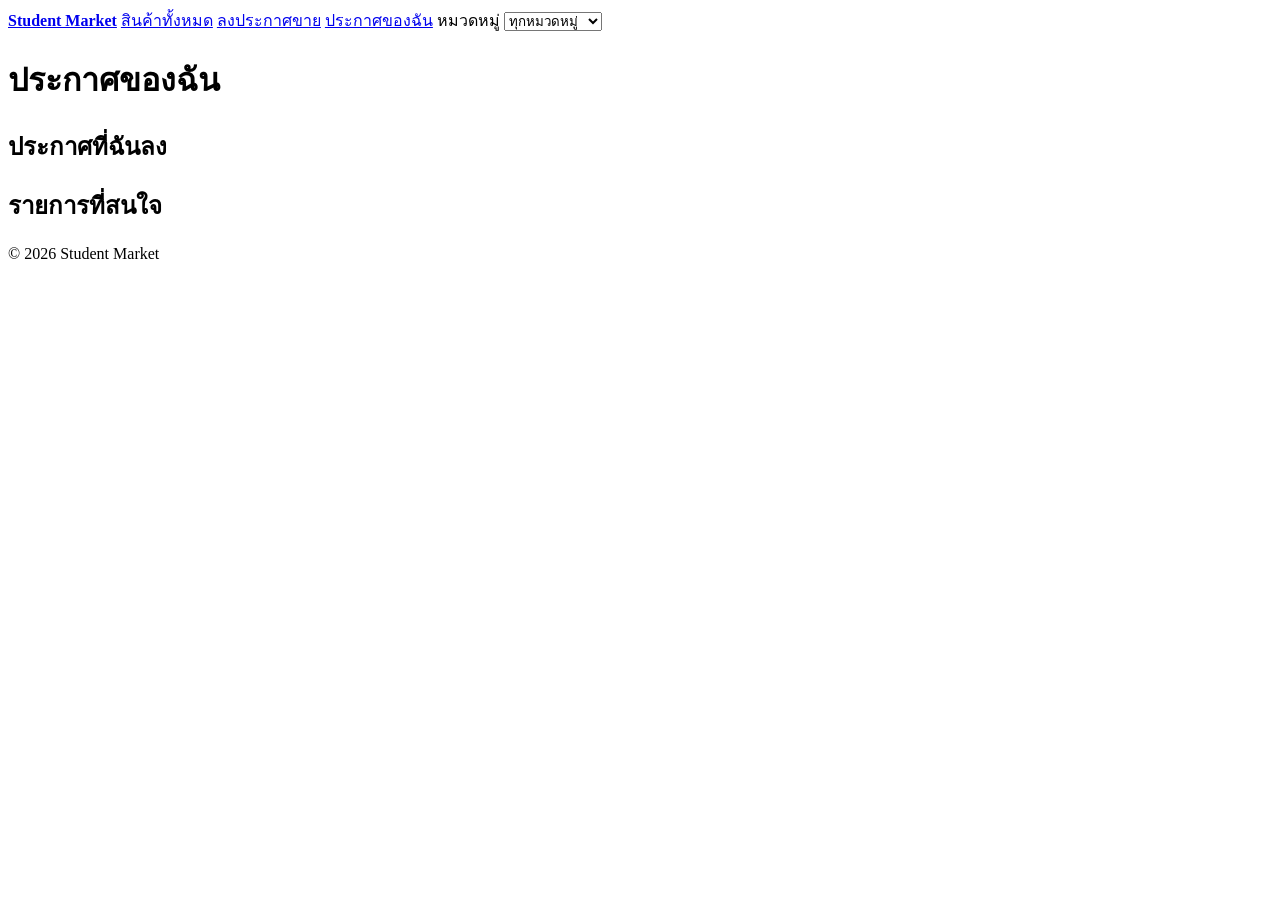
==== my-listings.html @ 9438e28c "Add files via upload" ====
<!DOCTYPE html>
<html lang="th">
<head>
	<meta charset="utf-8">
	<meta name="viewport" content="width=device-width, initial-scale=1">
	<title>ประกาศของฉัน | Student Market</title>
</head>
<body>
	<header>
		<nav aria-label="เมนูหลัก">
			<a href="index.html"><strong>Student Market</strong></a>
			<a href="products.html">สินค้าทั้งหมด</a>
			<a href="sell.html">ลงประกาศขาย</a>
			<a href="my-listings.html">ประกาศของฉัน</a>
			<label>หมวดหมู่
				<select name="category">
				<option value="">ทุกหมวดหมู่</option>
				<option>หนังสือเรียน</option>
				<option>ชุดนักศึกษา</option>
				<option>เครื่องคิดเลข</option>
				<option>ของใช้ในหอ</option>
				</select>
			</label>
		</nav>
	</header>
	<main>
		<h1>ประกาศของฉัน</h1>
	<section>
		<h2>ประกาศที่ฉันลง</h2>
	<div></div>
	</section>
	
	<section>
	<h2>รายการที่สนใจ</h2>
	<div></div>
	</section>
	</main>
	<footer>
	<p>&copy; 2026 Student Market</p>
	</footer>
</body>
</html>
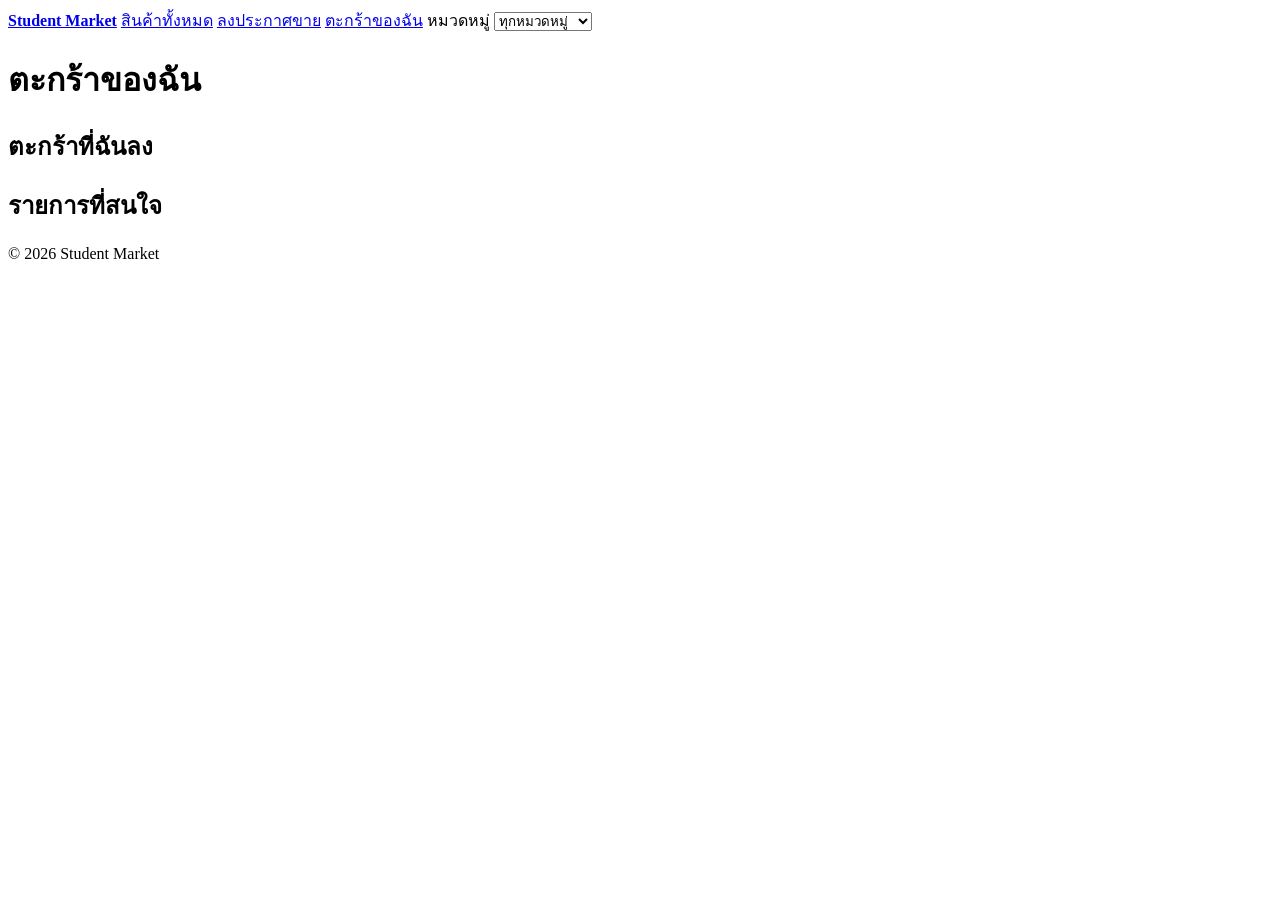
==== commit 6cf0f86c: "Update my-listings.html" ====
--- a/my-listings.html
+++ b/my-listings.html
@@ -3,7 +3,7 @@
 <head>
 	<meta charset="utf-8">
 	<meta name="viewport" content="width=device-width, initial-scale=1">
-	<title>ประกาศของฉัน | Student Market</title>
+	<title>ตะกร้าของฉัน | Student Market</title>
 </head>
 <body>
 	<header>
@@ -11,7 +11,7 @@
 			<a href="index.html"><strong>Student Market</strong></a>
 			<a href="products.html">สินค้าทั้งหมด</a>
 			<a href="sell.html">ลงประกาศขาย</a>
-			<a href="my-listings.html">ประกาศของฉัน</a>
+			<a href="my-listings.html">ตะกร้าของฉัน</a>
 			<label>หมวดหมู่
 				<select name="category">
 				<option value="">ทุกหมวดหมู่</option>
@@ -24,9 +24,9 @@
 		</nav>
 	</header>
 	<main>
-		<h1>ประกาศของฉัน</h1>
+		<h1>ตะกร้าของฉัน</h1>
 	<section>
-		<h2>ประกาศที่ฉันลง</h2>
+		<h2>ตะกร้าที่ฉันลง</h2>
 	<div></div>
 	</section>
 	
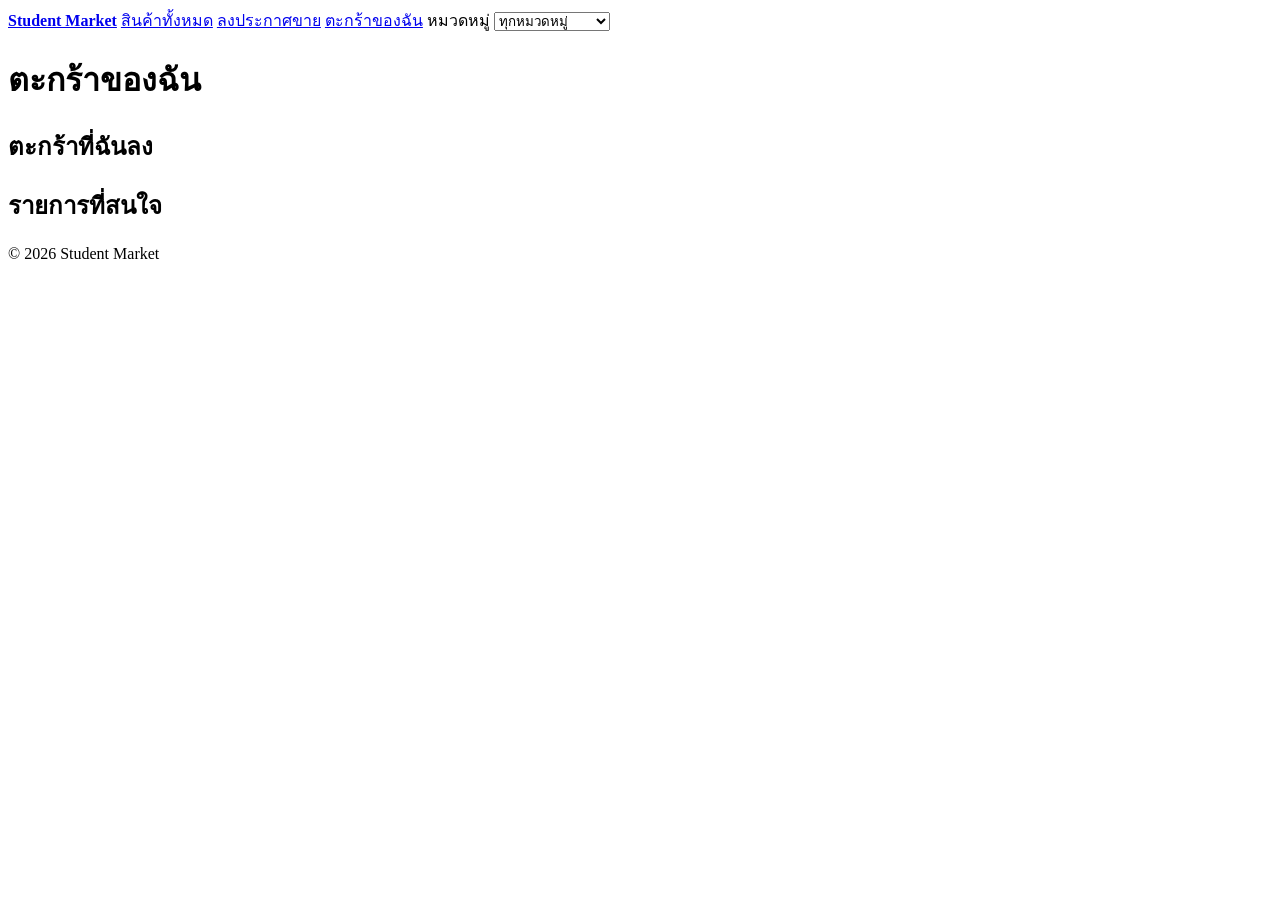
==== commit 1c9f04c3: "Update my-listings.html" ====
--- a/my-listings.html
+++ b/my-listings.html
@@ -15,9 +15,9 @@
 			<label>หมวดหมู่
 				<select name="category">
 				<option value="">ทุกหมวดหมู่</option>
-				<option>หนังสือเรียน</option>
+				<option>อุปกรณ์การเรียน</option>
 				<option>ชุดนักศึกษา</option>
-				<option>เครื่องคิดเลข</option>
+				<option>ของใช้ส่วนตัว</option>
 				<option>ของใช้ในหอ</option>
 				</select>
 			</label>
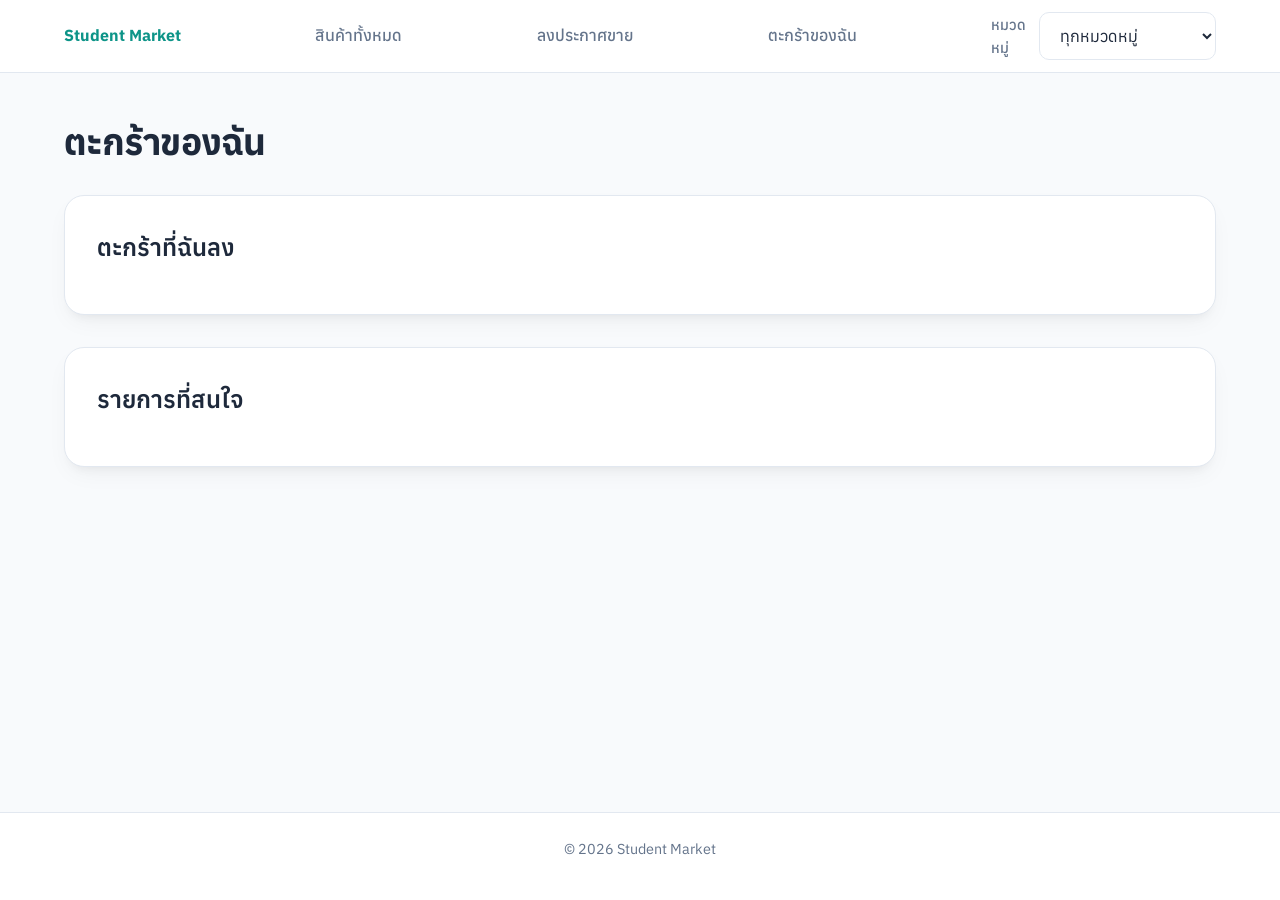
==== commit 86fab82c: "Update my-listings.html" ====
--- a/my-listings.html
+++ b/my-listings.html
@@ -1,9 +1,16 @@
 <!DOCTYPE html>
 <html lang="th">
 <head>
-	<meta charset="utf-8">
-	<meta name="viewport" content="width=device-width, initial-scale=1">
-	<title>ตะกร้าของฉัน | Student Market</title>
+	<head>
+  <meta charset="utf-8">
+  <meta name="viewport" content="width=device-width, initial-scale=1">
+  <title>...</title>
+  <!-- โหลดฟอนต์ Anuphan และไฟล์ CSS -->
+  <link rel="preconnect" href="https://fonts.googleapis.com">
+  <link rel="preconnect" href="https://fonts.gstatic.com" crossorigin>
+  <link href="https://fonts.googleapis.com/css2?family=Anuphan:wght@300;400;500;600;700&display=swap" rel="stylesheet">
+  <link rel="stylesheet" href="css/style.css">
+</head>
 </head>
 <body>
 	<header>
--- a/css/style.css
+++ b/css/style.css
@@ -0,0 +1,292 @@
+/* =========================================================
+   Student Market — Master CSS Stylesheet
+   โทนสี Modern Teal / Mint (Clean & Professional)
+   ========================================================= */
+
+:root {
+  --primary: #0d9488;         /* สีเขียว Teal หลัก */
+  --primary-hover: #0f766e;   /* สีเขียวเข้มตอนโฮิเวอร์ */
+  --bg-main: #f8fafc;         /* พื้นหลังภาพรวม */
+  --card-bg: #ffffff;         /* พื้นหลังการ์ดและฟอร์ม */
+  --text-main: #1e293b;       /* ตัวอักษรหลัก */
+  --text-light: #64748b;      /* ตัวอักษรรอง */
+  --border-color: #e2e8f0;    /* เส้นขอบ */
+  --radius-lg: 20px;          /* ความโค้งกล่องหลัก */
+  --radius-sm: 10px;          /* ความโค้งปุ่มและช่องกรอก */
+  --shadow: 0 10px 25px -5px rgba(0, 0, 0, 0.05), 0 8px 10px -6px rgba(0, 0, 0, 0.05);
+}
+
+* {
+  box-sizing: border-box;
+  margin: 0;
+  padding: 0;
+}
+
+body {
+  font-family: "Anuphan", sans-serif, -apple-system, BlinkMacSystemFont, "Segoe UI", Roboto;
+  background-color: var(--bg-main);
+  color: var(--text-main);
+  line-height: 1.6;
+  display: flex;
+  flex-direction: column;
+  min-height: 100vh;
+}
+
+/* ===== 1. Navbar & Header ===== */
+header {
+  background: rgba(255, 255, 255, 0.9);
+  backdrop-filter: blur(12px);
+  border-bottom: 1px solid var(--border-color);
+  position: sticky;
+  top: 0;
+  z-index: 100;
+}
+
+nav[aria-label="เมนูหลัก"] {
+  max-width: 1200px;
+  margin: 0 auto;
+  padding: 0 24px;
+  height: 72px;
+  display: flex;
+  align-items: center;
+  justify-content: space-between;
+  gap: 16px;
+  flex-wrap: wrap;
+}
+
+nav[aria-label="เมนูหลัก"] a {
+  color: var(--text-light);
+  text-decoration: none;
+  font-weight: 500;
+  transition: color 0.2s ease;
+}
+
+nav[aria-label="เมนูหลัก"] a:hover,
+nav[aria-label="เมนูหลัก"] a strong {
+  color: var(--primary);
+}
+
+nav[aria-label="เมนูหลัก"] label {
+  display: flex;
+  align-items: center;
+  gap: 8px;
+  font-size: 0.9rem;
+  color: var(--text-light);
+}
+
+/* ===== 2. Main Layout ===== */
+main {
+  max-width: 1200px;
+  width: 100%;
+  margin: 40px auto;
+  padding: 0 24px;
+  flex: 1;
+}
+
+h1 {
+  font-size: 2.25rem;
+  font-weight: 700;
+  margin-bottom: 24px;
+  letter-spacing: -0.02em;
+}
+
+h2 {
+  font-size: 1.5rem;
+  font-weight: 600;
+  margin-bottom: 16px;
+  color: var(--text-main);
+}
+
+p {
+  margin-bottom: 16px;
+}
+
+/* ===== 3. Sections & Containers ===== */
+section {
+  background: var(--card-bg);
+  border: 1px solid var(--border-color);
+  border-radius: var(--radius-lg);
+  padding: 32px;
+  margin-bottom: 32px;
+  box-shadow: var(--shadow);
+}
+
+/* ===== 4. Forms & Inputs ===== */
+form {
+  display: grid;
+  gap: 20px;
+}
+
+form p {
+  display: flex;
+  flex-direction: column;
+  gap: 8px;
+  margin-bottom: 0;
+}
+
+label {
+  font-weight: 500;
+  font-size: 0.95rem;
+}
+
+input[type="text"],
+input[type="number"],
+input[type="search"],
+select,
+textarea {
+  width: 100%;
+  padding: 12px 16px;
+  border: 1px solid var(--border-color);
+  border-radius: var(--radius-sm);
+  font-family: inherit;
+  font-size: 1rem;
+  background: #fff;
+  color: var(--text-main);
+  transition: border-color 0.2s, box-shadow 0.2s;
+}
+
+input:focus, select:focus, textarea:focus {
+  outline: none;
+  border-color: var(--primary);
+  box-shadow: 0 0 0 3px rgba(13, 148, 136, 0.15);
+}
+
+fieldset {
+  border: 1px solid var(--border-color);
+  border-radius: var(--radius-sm);
+  padding: 16px;
+  display: flex;
+  gap: 24px;
+  background: #fff;
+}
+
+legend {
+  font-weight: 600;
+  padding: 0 8px;
+  color: var(--text-main);
+}
+
+fieldset label {
+  display: flex;
+  align-items: center;
+  gap: 6px;
+  font-weight: 400;
+  cursor: pointer;
+}
+
+/* ===== 5. Buttons ===== */
+button[type="submit"],
+.btn-main {
+  background-color: var(--primary);
+  color: white;
+  border: none;
+  padding: 12px 28px;
+  border-radius: 999px;
+  font-family: inherit;
+  font-weight: 600;
+  cursor: pointer;
+  transition: background-color 0.2s, transform 0.1s, box-shadow 0.2s;
+  display: inline-flex;
+  justify-content: center;
+  align-items: center;
+  box-shadow: 0 4px 12px rgba(13, 148, 136, 0.25);
+}
+
+button[type="submit"]:hover {
+  background-color: var(--primary-hover);
+  transform: translateY(-1px);
+  box-shadow: 0 6px 16px rgba(13, 148, 136, 0.35);
+}
+
+button[type="reset"] {
+  background-color: transparent;
+  color: var(--text-light);
+  border: 1px solid var(--border-color);
+  padding: 10px 20px;
+  border-radius: 999px;
+  font-family: inherit;
+  font-weight: 500;
+  cursor: pointer;
+  transition: background-color 0.2s, color 0.2s;
+}
+
+button[type="reset"]:hover {
+  background-color: var(--border-color);
+  color: var(--text-main);
+}
+
+/* ===== 6. Product Grid & Cards (รองรับการเรนเดอร์สินค้า) ===== */
+.product-grid {
+  display: grid;
+  grid-template-columns: repeat(auto-fill, minmax(240px, 1fr));
+  gap: 24px;
+  margin-top: 20px;
+}
+
+.product {
+  background: #fff;
+  border: 1px solid var(--border-color);
+  border-radius: var(--radius-sm);
+  padding: 16px;
+  display: flex;
+  flex-direction: column;
+  gap: 12px;
+  transition: transform 0.2s, box-shadow 0.2s;
+}
+
+.product:hover {
+  transform: translateY(-4px);
+  box-shadow: var(--shadow);
+}
+
+.product img {
+  width: 100%;
+  height: 180px;
+  object-fit: cover;
+  border-radius: 8px;
+  background: var(--border-color);
+}
+
+.product h3 {
+  font-size: 1.1rem;
+  font-weight: 600;
+}
+
+.price {
+  font-weight: 700;
+  color: var(--primary);
+  font-size: 1.15rem;
+}
+
+/* ===== 7. Footer ===== */
+footer {
+  text-align: center;
+  padding: 24px;
+  border-top: 1px solid var(--border-color);
+  background: var(--card-bg);
+  color: var(--text-light);
+  font-size: 0.9rem;
+}
+
+/* ===== 8. Responsive Design ===== */
+@media (max-width: 768px) {
+  nav[aria-label="เมนูหลัก"] {
+    height: auto;
+    padding: 12px 16px;
+    flex-direction: column;
+    align-items: stretch;
+  }
+  
+  section {
+    padding: 20px;
+  }
+  
+  fieldset {
+    flex-direction: column;
+    gap: 12px;
+  }
+  
+  .product-grid {
+    grid-template-columns: 1fr;
+  }
+}
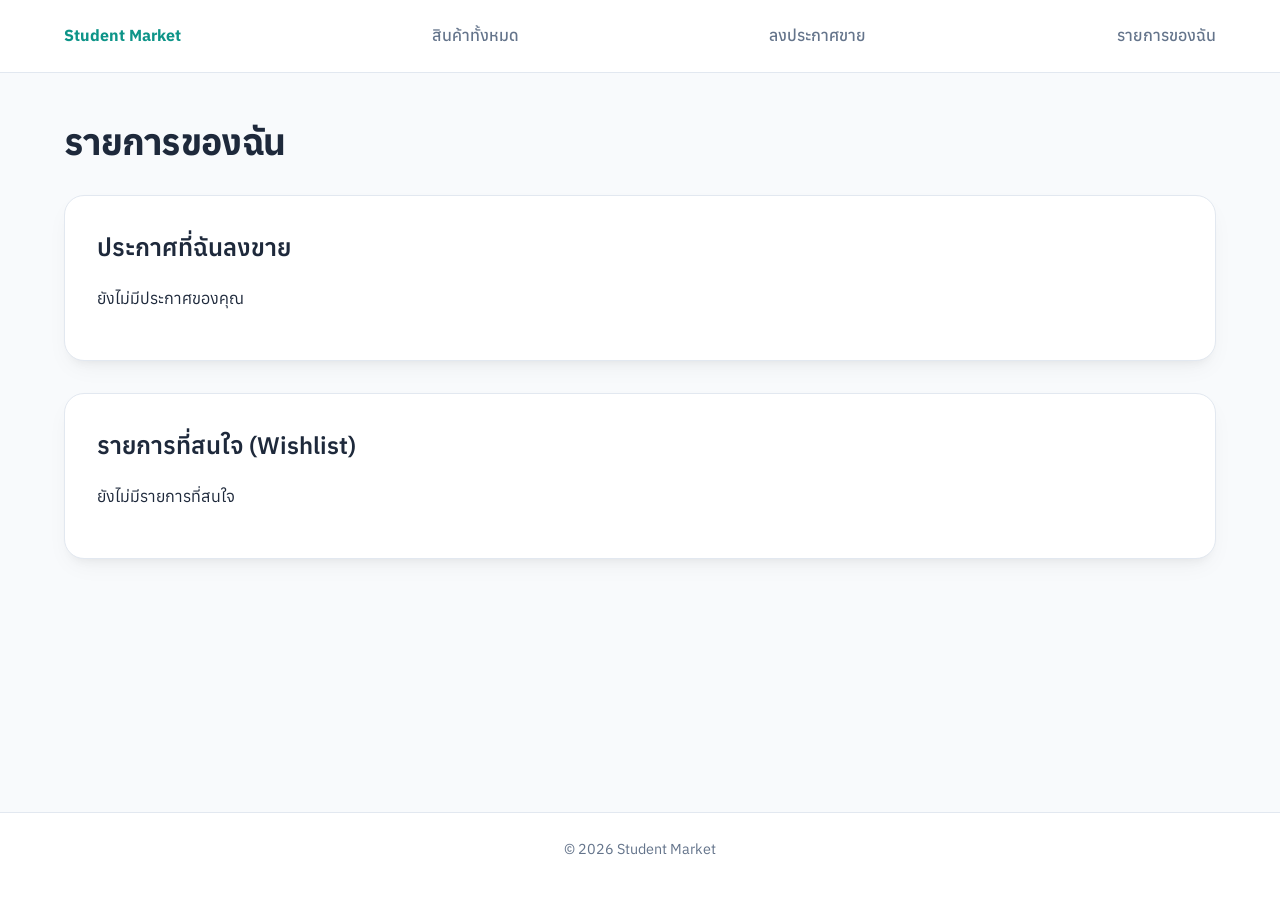
==== commit e168ecaf: "Add files via upload" ====
--- a/my-listings.html
+++ b/my-listings.html
@@ -1,49 +1,43 @@
 <!DOCTYPE html>
 <html lang="th">
 <head>
-	<head>
   <meta charset="utf-8">
   <meta name="viewport" content="width=device-width, initial-scale=1">
-  <title>...</title>
-  <!-- โหลดฟอนต์ Anuphan และไฟล์ CSS -->
+  <title>รายการของฉัน | Student Market</title>
   <link rel="preconnect" href="https://fonts.googleapis.com">
   <link rel="preconnect" href="https://fonts.gstatic.com" crossorigin>
   <link href="https://fonts.googleapis.com/css2?family=Anuphan:wght@300;400;500;600;700&display=swap" rel="stylesheet">
   <link rel="stylesheet" href="css/style.css">
 </head>
-</head>
 <body>
-	<header>
-		<nav aria-label="เมนูหลัก">
-			<a href="index.html"><strong>Student Market</strong></a>
-			<a href="products.html">สินค้าทั้งหมด</a>
-			<a href="sell.html">ลงประกาศขาย</a>
-			<a href="my-listings.html">ตะกร้าของฉัน</a>
-			<label>หมวดหมู่
-				<select name="category">
-				<option value="">ทุกหมวดหมู่</option>
-				<option>อุปกรณ์การเรียน</option>
-				<option>ชุดนักศึกษา</option>
-				<option>ของใช้ส่วนตัว</option>
-				<option>ของใช้ในหอ</option>
-				</select>
-			</label>
-		</nav>
-	</header>
-	<main>
-		<h1>ตะกร้าของฉัน</h1>
-	<section>
-		<h2>ตะกร้าที่ฉันลง</h2>
-	<div></div>
-	</section>
-	
-	<section>
-	<h2>รายการที่สนใจ</h2>
-	<div></div>
-	</section>
-	</main>
-	<footer>
-	<p>&copy; 2026 Student Market</p>
-	</footer>
+  <header>
+    <nav aria-label="เมนูหลัก">
+      <a href="index.html"><strong>Student Market</strong></a>
+      <a href="products.html">สินค้าทั้งหมด</a>
+      <a href="sell.html">ลงประกาศขาย</a>
+      <a href="mylistings.html">รายการของฉัน</a>
+    </nav>
+  </header>
+  <main>
+    <h1>รายการของฉัน</h1>
+    
+    <section>
+      <h2>ประกาศที่ฉันลงขาย</h2>
+      <div id="my-listings-grid" class="product-grid">
+        <p class="loading">ยังไม่มีประกาศของคุณ</p>
+      </div>
+    </section>
+    
+    <section>
+      <h2>รายการที่สนใจ (Wishlist)</h2>
+      <div id="wishlist-grid" class="product-grid">
+        <p class="loading">ยังไม่มีรายการที่สนใจ</p>
+      </div>
+    </section>
+  </main>
+  <footer>
+    <p>&copy; 2026 Student Market</p>
+  </footer>
+  <script src="js/main.js"></script>
 </body>
 </html>
